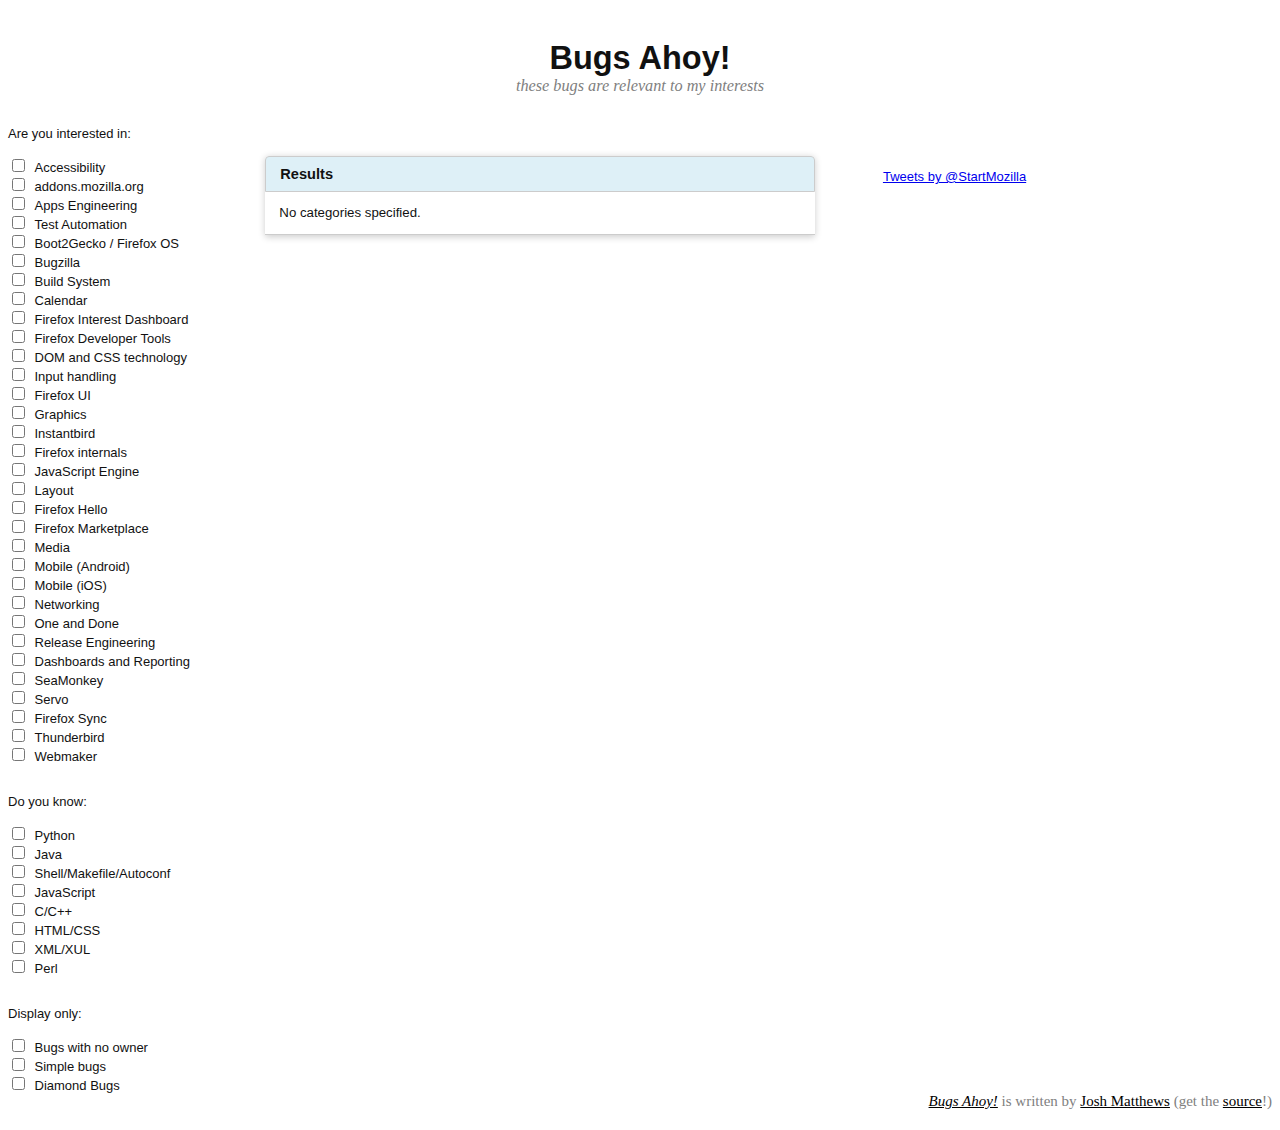
==== index.html @ 85790c9d "Merge 06785de298ebd952e729b2e07558d6e6e06b61ab into 0ec4c537c59cb2ae1c5f0181b63783dcca4649f1" ====
<html>
<head>
  <meta charset="utf-8">
  <title>Bugs Ahoy - find relevant Mozilla bugs</title>
<!--UHOH-->
  <link rel="stylesheet" type="text/css" href="style.css">
  <link rel="stylesheet" type="text/css" href="uitooltip.min.css">

  <script type="text/javascript" src="http://ajax.googleapis.com/ajax/libs/jquery/1.7.1/jquery.min.js"></script>
  <script type="text/javascript" src="uitooltip.min.js"></script>
  <script type="text/javascript" src="bz-0.2.3.js"></script>
  <script type="text/javascript" src="magic.js"></script>
<!--OHNO-->
</head>
<body>
<!--OHDEAR-->
<div id="ba-total-header" role="banner">
Bugs Ahoy! <div><i>these bugs are relevant to my interests</i></div>
</div>
<div id="ba-content">
  Are you interested in:<br><br>
<div id="ba-choices" role="navigation">
  <script>
    function addCategories(cats) {
      var choices = document.getElementById('ba-choices');
      for (var i = 0; i < cats.length; i++) {
        var elem = document.createElement('div');
        var inp = document.createElement('input');
        inp.type = "checkbox";
        inp.onchange = toggleCategory;
        inp.setAttribute('id', cats[i][0]);
        var lab = document.createElement('label');
        lab.setAttribute('for', cats[i][0]);
        var text = document.createTextNode(cats[i][1]);
        lab.appendChild(text);
        elem.appendChild(inp);
        elem.appendChild(lab);
        choices.appendChild(elem);
      }
    }

    addCategories([["a11y", "Accessibility"],["addons", "addons.mozilla.org"],
                  ["appsengineering", "Apps Engineering"],
                  ["automation", "Test Automation"],
                  ["b2g", "Boot2Gecko / Firefox OS"],
                  ["bugzilla", "Bugzilla"],["build", "Build System"],
                  ["calendar", "Calendar"],["contentservices", "Firefox Interest Dashboard"],
                  ["devtools", "Firefox Developer Tools"],
                  ["dom", "DOM and CSS technology"],["editor", "Input handling"],["ff", "Firefox UI"],
                  ["gfx", "Graphics"],["instantbird", "Instantbird"],["internals", "Firefox internals"],
                  ["jseng", "JavaScript Engine"],["layout", "Layout"],
                  ["loop", "Firefox Hello"],["marketplace", "Firefox Marketplace"],
                  ["media", "Media"],["mobileandroid", "Mobile (Android)"],
                  ["mobileios", "Mobile (iOS)"],["net", "Networking"],["oneanddone", "One and Done"],
                  ["releng", "Release Engineering"],[
                  "reporting", "Dashboards and Reporting"],
                  ["seamonkey", "SeaMonkey"],["servo", "Servo"],
                  ["sync", "Firefox Sync"],["thunderbird", "Thunderbird"],
                  ["webmaker", "Webmaker"]]);
  </script>
<br><br>
Do you know: <br><br>
<script>
    addCategories([["py", "Python"], ["java", "Java"], ["sh", "Shell/Makefile/Autoconf"],
                   ["js", "JavaScript"], ["cpp", "C/C++"], ["html", "HTML/CSS"], ["xml", "XML/XUL"],
                   ["perl", "Perl"]]);
</script>
<br><br>
Display only: <br><br>
<script>
    addCategories([["unowned", "Bugs with no owner"],
                   ["simple", "Simple bugs"],
		   ["diamond", "Diamond Bugs"]]);
</script>
</div>

<div id="bugs" role="main">
  <div id="ba-header" role="log">Results <span id="total"></span> <img id="throbber" alt="Fetching results" src="loading.gif" style="visibility: hidden; float: right"></div>
  <div id="bugs_content">
    <div class="bug"><span>No categories specified.</span></div>
  </div>
</div>

</div>

<ul id="ba-extra" role="complementary">
</ul>

 <div class="ba-twitter">
  <a class="twitter-timeline" swidth="500"
  height="300" href="https://twitter.com/StartMozilla" data-widget-id="514951453161422848">Tweets by @StartMozilla</a>
<script>!function(d,s,id){var js,fjs=d.getElementsByTagName(s)[0],p=/^http:/.test(d.location)?'http':'https';if(!d.getElementById(id)){js=d.createElement(s);js.id=id;js.src=p+"://platform.twitter.com/widgets.js";fjs.parentNode.insertBefore(js,fjs);}}(document,"script","twitter-wjs");</script>
</div>

<script>
  function addExtra(cat, header, content) {
    var extra = document.getElementById('ba-extra');
    var elem = document.createElement('li');
    elem.setAttribute('id', cat + '-extra');
    var h = document.createElement('div');
    h.setAttribute('class', 'ba-extra_header');
    var tn = document.createTextNode(header);
    h.appendChild(tn);
    elem.appendChild(h);
    var c = document.createElement('div');
    c.setAttribute('class', 'ba-extra_body');
    c.innerHTML = content;
    elem.appendChild(c);
    extra.appendChild(elem);
  }

  addExtra('mobileandroid', 'Extra information for Mobile on Android', 'Get involved with the <a href="https://wiki.mozilla.org/Mobile/Get_Involved" target="_blank">Mobile team</a>');
  addExtra('mobileios', 'Extra information for Mobile on iOS', 'Find out more at the <a href="https://github.com/mozilla/firefox-ios" target="_blank">GitHub page</a>');
  addExtra('java', 'Extra information for Java', 'Get involved with the <a href="https://wiki.mozilla.org/Mobile/Get_Involved" target="_blank">Mobile team</a>');
  addExtra('py', 'Do you like Python?', 'Get involved with the <a href="https://wiki.mozilla.org/Auto-tools/New_Contributor/Skills_and_Areas" target="_blank">Auto-Tools</a> team<br>Get involved with the <a href="https://wiki.mozilla.org/ReleaseEngineering/Contribute">Release Engineering</a> team<br>Get involved with the <a href="https://wiki.mozilla.org/Webdev/GetInvolved">WebDev</a> team');
  addExtra('gfx', 'Extra information for Graphics', 'Get involved with the <a href="https://wiki.mozilla.org/Platform/GFX/Contribute" target="_blank">Graphics</a> team');
  addExtra('jseng', 'Extra information for the JS engine', 'Get involved with the <a href="https://wiki.mozilla.org/JavaScript:New_to_SpiderMonkey" target="_blank">JS engine</a> team');
  addExtra('a11y', 'Extra information for Accessibility', 'Get involved with the <a href="https://wiki.mozilla.org/Accessibility/Contribute" target="_blank">Accessibility</a> team');
  addExtra('releng', 'Extra information for Release Engineering', 'Get involved with the <a href="https://wiki.mozilla.org/ReleaseEngineering/Contribute" target="_blank">Release Engineering</a> team');
  addExtra('reporting', 'Extra information for Dashboards', 'Find out more about the <a href="https://github.com/mozilla/treeherder-ui" target="_blank">Treeherder</a> dashboard and its components');
  addExtra('sync', 'Extra information for Firefox Sync' , 'Get involved with the <a href="https://wiki.mozilla.org/Services/Sync#Get_Involved" target="_blank">Sync</a> team');
  addExtra('seamonkey', 'Extra information for SeaMonkey', 'Get involved with the <a href="http://www.seamonkey-project.org" target="_blank">SeaMonkey Project</a>');
  addExtra('js', 'Extra information for JS', 'Get involved with the <a href="https://github.com/mozilla/pdf.js" target="_blank">PDF.js project</a><br>Get involved with the <a href="https://github.com/kripken/emscripten/">emscripten project</a><br>Get involved with the <a href="https://wiki.mozilla.org/Webdev/GetInvolved">WebDev</a> team');
  addExtra('b2g', 'Extra information for Boot2Gecko', 'Get involved with the <a href="https://wiki.mozilla.org/B2G" target="_blank">Boot2Gecko project</a> and/or the <a href="http://wiki.mozilla.org/Gaia">Gaia project</a>');
  addExtra('devtools', 'Extra information for Developer Tools', 'Get involved with the <a href="https://wiki.mozilla.org/DevTools/GetInvolved" target="_blank">devtools team</a>');
  addExtra('webmaker', 'Extra information for Webmaker', 'Get involved with the <a href="http://webmaker.org" target="_blank">Webmaker team</a>');
  addExtra('appsengineering', 'Extra information for Apps Engineering', 'Get involved with the <a href="https://wiki.mozilla.org/Apps/Engineering" target="_blank">Apps Engineering team</a>');
  addExtra('bugzilla', 'Extra information for Bugzilla', 'Get involved with the <a href="https://wiki.mozilla.org/Bugzilla">Bugzilla</a> project or <a href="https://wiki.mozilla.org/BMO">BMO</a>, Mozilla\'s custom version');
  addExtra('instantbird', 'Extra information for Instantbird', 'Get involved with the <a href="https://wiki.instantbird.org/Main_Page" target="_blank">Instantbird project</a>');
  addExtra('servo', 'Extra information for Servo', 'Get involved with the <a href="https://github.com/servo/servo/">Servo</a> project');
  addExtra ('oneanddone', 'Extra information for One and Done', 'Get involved with the <a href="https://github.com/mozilla/oneanddone/blob/master/README.md">One and Done</a> project');
  addExtra('loop', 'Extra information for Firefox Hello', 'Get involved with the <a href="https://wiki.mozilla.org/Loop" target="_blank">Hello development team</a>');

  function initial_state() {
    var query = window.location.search;
    if (query.length == 0) return;

    function check_state (sVar) {
      return unescape(query.replace(new RegExp("^(?:.*[&\\?]" + escape(sVar).replace(/[\.\+\*]/g, "\\$&") + "(?:\\=([^&]*))?)?.*$", "i"), "$1"));
    }
    var checks = document.getElementsByTagName("input");
    for (var i = 0; i < checks.length; i++) {
      if (checks[i].type != "checkbox")
        continue;
      if (check_state(checks[i].id)) {
        checks[i].checked = true;
        checks[i].onchange({target: checks[i]});
      }
    }
  }

  window.onload = initial_state;
</script>

<div id="ba-footer" role="contentinfo">
    <i><a href="https://wiki.mozilla.org/BugsAhoy">Bugs Ahoy!</a></i> <span>is written by <a href="https://mozillians.org/en-US/u/jdm/">Josh Matthews</a>
(get the <a href="http://github.com/jdm/bugsahoy/">source</a>!)</span>
</div>
<!--OHHDEAR-->
<center><div id="help"></div>
</center>
</body>
</html>
---- style.css ----
body {
    font-family: Helvetica, sans-serif;
    font-size: 13px;
    color: #111;
}

#ba-content {
    width: 100%;
/*  width: 70%;
  left: 500px;
top: 100px;*/
  /*margin-left: -35%;*/
  /*border: red solid 1px;*/
}

#ba-choices {
    float: left;
    /*border: green 1px solid;*/
}

#ba-choices div {
    width: 100%;
}

#ba-choices label {
    margin: 0.5em;
}

#bugs {
  float: left;
  width: 550px;
  font-size: 1.02em;
  margin-left: 5.2em;  
  box-shadow: rgba(0,0,0,.2) 0 .15em 0.6em;
  border-radius: 4px 4px 0 0;
}

#ba-header {
      background-color: #DEF0F7;
      overflow: hidden;
      font-size: 1.1em;
      border: 1px solid #ccc;
      border-radius: 4px 4px 0 0;
      padding: 9px 14px;
      font-weight: bold;
}

div .bug {
      padding-bottom: 1em;
      padding-top: 1em;
      border-bottom: 1px solid #CCC;
      line-height: 1.2em;
      padding-left: 14px;
}

a.diamondBugLink {
      background-color: yellow;
}

/*#help {
    background: #F9F9F9;
    border: 1px black dashed;
    width: 40%;
    float: right;
    padding: 8px;
    display: none;   
}*/

#ba-extra {
    list-style-type: none;
    margin-top: 0;
}

#ba-extra li {
  float:left;
  font-size: 1.02em;
  margin-left: 5.2em;  
  box-shadow: rgba(0,0,0,.2) 0 .15em 0.6em;
  border-radius: 4px 4px 0 0;
  text-align: center;
  width: 25%;
  display: none;
  margin-bottom: 2em;
  background: none;
  padding-left: 0px;
}

.ba-twitter {
      float: left;
      width: 25%;
      margin-left: 5.2em;
}

.ba-extra_header {
      background-color: #E4E4E4;
      overflow: hidden;
      font-size: 1.1em;
      border: 1px solid #ccc;
      border-radius: 4px 4px 0 0;
      padding: 9px 14px;
      font-weight: bold;
}

.ba-extra_body {
      padding-bottom: 1em;
      padding-top: 1em;
      border-bottom: 1px solid #CCC;
      line-height: 1.2em;
      padding-left: 14px;
      padding-right: 14px;
}

#ba-footer {
    clear: both;
    float: right;
    font-family: Georgia, serif;
    font-size: 15px;
    margin-bottom: 20px;
}

#ba-footer a {
    color: black;
}

#ba-footer span {
    color: gray;
}

#ba-total-header {
   font-size: 2.5em;
   font-weight: bold;
   text-align: center;
   margin: 40px 0 30px 0;
   font-family: Helvetica, sans-serif;
}

#ba-total-header div {
    font-size: 0.5em;
    color: gray;
    font-family: Georgia, serif;
    font-weight: normal;
}

#sidebar {
  float: left;
  padding-right: 10px;
}
---- uitooltip.min.css ----
.ui-tooltip,.qtip{position:absolute;left:-28000px;top:-28000px;display:none;max-width:280px;min-width:50px;font-size:.9em;line-height:1.2em}.ui-tooltip-fluid{display:block;visibility:hidden;position:static!important;float:left!important}.ui-tooltip-content{position:relative;padding:5px 9px;overflow:hidden;border:1px solid #000001;text-align:left;word-wrap:break-word;overflow:hidden}.ui-tooltip-titlebar{position:relative;min-height:14px;padding:5px 35px 5px 10px;overflow:hidden;border:1px solid #000001;border-width:1px 1px 0;font-weight:bold}.ui-tooltip-titlebar+.ui-tooltip-content{border-top-width:0!important}/*! Default close button class */.ui-tooltip-titlebar .ui-state-default{position:absolute;right:4px;top:50%;margin-top:-9px;cursor:pointer;outline:medium none;border-width:1px;border-style:solid}* html .ui-tooltip-titlebar .ui-state-default{top:16px}.ui-tooltip-titlebar .ui-icon,.ui-tooltip-icon .ui-icon{display:block;text-indent:-1000em}.ui-tooltip-icon,.ui-tooltip-icon .ui-icon{-moz-border-radius:3px;-webkit-border-radius:3px;border-radius:3px}.ui-tooltip-icon .ui-icon{width:18px;height:14px;text-align:center;text-indent:0;font:normal bold 10px/13px Tahoma,sans-serif;color:inherit;background:transparent none no-repeat -100em -100em}/*! Default tooltip style */.ui-tooltip-default .ui-tooltip-titlebar,.ui-tooltip-default .ui-tooltip-content{border-color:#f1d031;background-color:#ffffa3;color:#555}.ui-tooltip-default .ui-tooltip-titlebar{background-color:#ffef93}.ui-tooltip-default .ui-tooltip-icon{border-color:#CCC;background:#f1f1f1;color:#777}.ui-tooltip-default .ui-tooltip-titlebar .ui-state-hover{border-color:#AAA;color:#111}#qtip-overlay{position:fixed;left:-10000em;top:-10000em}#qtip-overlay.blurs{cursor:pointer}#qtip-overlay div{position:absolute;left:0;top:0;width:100%;height:100%;background-color:black;opacity:.7;filter:alpha(opacity=70);-ms-filter:"alpha(opacity=70)"}.ui-tooltip .ui-tooltip-tip{margin:0 auto;overflow:hidden;z-index:10}.ui-tooltip .ui-tooltip-tip,.ui-tooltip .ui-tooltip-tip *{position:absolute;line-height:.1px!important;font-size:.1px!important;color:#123456;background:transparent;border:0 dashed transparent}.ui-tooltip .ui-tooltip-tip canvas{top:0;left:0}/*! Light tooltip style */.ui-tooltip-light .ui-tooltip-titlebar,.ui-tooltip-light .ui-tooltip-content{border-color:#e2e2e2;color:#000}.ui-tooltip-light .ui-tooltip-content{background-color:white}.ui-tooltip-light .ui-tooltip-titlebar{background-color:#f1f1f1}/*! Dark tooltip style */.ui-tooltip-dark .ui-tooltip-titlebar,.ui-tooltip-dark .ui-tooltip-content{border-color:#303030;color:#f3f3f3}.ui-tooltip-dark .ui-tooltip-content{background-color:#505050}.ui-tooltip-dark .ui-tooltip-titlebar{background-color:#404040}.ui-tooltip-dark .ui-tooltip-icon{border-color:#444}.ui-tooltip-dark .ui-tooltip-titlebar .ui-state-hover{border-color:#303030}/*! Cream tooltip style */.ui-tooltip-cream .ui-tooltip-titlebar,.ui-tooltip-cream .ui-tooltip-content{border-color:#f9e98e;color:#a27d35}.ui-tooltip-cream .ui-tooltip-content{background-color:#fbf7aa}.ui-tooltip-cream .ui-tooltip-titlebar{background-color:#f0de7d}.ui-tooltip-cream .ui-state-default .ui-tooltip-icon{background-position:-82px 0}/*! Red tooltip style */.ui-tooltip-red .ui-tooltip-titlebar,.ui-tooltip-red .ui-tooltip-content{border-color:#d95252;color:#912323}.ui-tooltip-red .ui-tooltip-content{background-color:#f78b83}.ui-tooltip-red .ui-tooltip-titlebar{background-color:#f06d65}.ui-tooltip-red .ui-state-default .ui-tooltip-icon{background-position:-102px 0}.ui-tooltip-red .ui-tooltip-icon{border-color:#d95252}.ui-tooltip-red .ui-tooltip-titlebar .ui-state-hover{border-color:#d95252}/*! Green tooltip style */.ui-tooltip-green .ui-tooltip-titlebar,.ui-tooltip-green .ui-tooltip-content{border-color:#90d93f;color:#3f6219}.ui-tooltip-green .ui-tooltip-content{background-color:#caed9e}.ui-tooltip-green .ui-tooltip-titlebar{background-color:#b0de78}.ui-tooltip-green .ui-state-default .ui-tooltip-icon{background-position:-42px 0}/*! Blue tooltip style */.ui-tooltip-blue .ui-tooltip-titlebar,.ui-tooltip-blue .ui-tooltip-content{border-color:#add9ed;color:#5e99bd}.ui-tooltip-blue .ui-tooltip-content{background-color:#e5f6fe}.ui-tooltip-blue .ui-tooltip-titlebar{background-color:#d0e9f5}.ui-tooltip-blue .ui-state-default .ui-tooltip-icon{background-position:-2px 0}/*! Add shadows to your tooltips in: FF3+, Chrome 2+, Opera 10.6+, IE6+, Safari 2+ */.ui-tooltip-shadow{-webkit-box-shadow:1px 1px 3px 1px rgba(0,0,0,0.15);-moz-box-shadow:1px 1px 3px 1px rgba(0,0,0,0.15);box-shadow:1px 1px 3px 1px rgba(0,0,0,0.15)}.ui-tooltip-shadow .ui-tooltip-titlebar,.ui-tooltip-shadow .ui-tooltip-content{filter:progid:DXImageTransform.Microsoft.Shadow(Color='gray',Direction=135,Strength=3);-ms-filter:"progid:DXImageTransform.Microsoft.Shadow(Color='gray', Direction=135, Strength=3)";_margin-bottom:-3px;.margin-bottom:-3px}/*! Add rounded corners to your tooltips in: FF3+, Chrome 2+, Opera 10.6+, IE9+, Safari 2+ */.ui-tooltip-rounded,.ui-tooltip-rounded .ui-tooltip-content,.ui-tooltip-tipsy,.ui-tooltip-tipsy .ui-tooltip-content,.ui-tooltip-youtube,.ui-tooltip-youtube .ui-tooltip-content{-moz-border-radius:4px;-webkit-border-radius:4px;border-radius:4px}.ui-tooltip-rounded .ui-tooltip-titlebar,.ui-tooltip-tipsy .ui-tooltip-titlebar,.ui-tooltip-youtube .ui-tooltip-titlebar{-moz-border-radius:5px 5px 0 0;-webkit-border-radius:5px 5px 0 0;border-radius:5px 5px 0 0}.ui-tooltip-rounded .ui-tooltip-titlebar+.ui-tooltip-content,.ui-tooltip-tipsy .ui-tooltip-titlebar+.ui-tooltip-content,.ui-tooltip-youtube .ui-tooltip-titlebar+.ui-tooltip-content{-moz-border-radius:0 0 5px 5px;-webkit-border-radius:0 0 5px 5px;border-radius:0 0 5px 5px}/*! Youtube tooltip style */.ui-tooltip-youtube{-webkit-box-shadow:0 0 3px #333;-moz-box-shadow:0 0 3px #333;box-shadow:0 0 3px #333}.ui-tooltip-youtube .ui-tooltip-titlebar,.ui-tooltip-youtube .ui-tooltip-content{_margin-bottom:0;.margin-bottom:0;background:transparent;background:rgba(0,0,0,0.85);filter:progid:DXImageTransform.Microsoft.gradient(startColorstr=#D9000000,endColorstr=#D9000000);-ms-filter:"progid:DXImageTransform.Microsoft.gradient(startColorstr=#D9000000,endColorstr=#D9000000)";color:white;border-color:#ccc}.ui-tooltip-youtube .ui-tooltip-icon{border-color:#222}.ui-tooltip-youtube .ui-tooltip-titlebar .ui-state-hover{border-color:#303030}.ui-tooltip-jtools{background:#232323;background:rgba(0,0,0,0.7);background-image:-moz-linear-gradient(top,#717171,#232323);background-image:-webkit-gradient(linear,left top,left bottom,from(#717171),to(#232323));border:2px solid #ddd;border:2px solid rgba(241,241,241,1);-moz-border-radius:2px;-webkit-border-radius:2px;border-radius:2px;-webkit-box-shadow:0 0 12px #333;-moz-box-shadow:0 0 12px #333;box-shadow:0 0 12px #333}.ui-tooltip-jtools .ui-tooltip-titlebar{filter:progid:DXImageTransform.Microsoft.gradient(startColorstr=#717171,endColorstr=#4A4A4A);-ms-filter:"progid:DXImageTransform.Microsoft.gradient(startColorstr=#717171,endColorstr=#4A4A4A)"}.ui-tooltip-jtools .ui-tooltip-content{filter:progid:DXImageTransform.Microsoft.gradient(startColorstr=#4A4A4A,endColorstr=#232323);-ms-filter:"progid:DXImageTransform.Microsoft.gradient(startColorstr=#4A4A4A,endColorstr=#232323)"}.ui-tooltip-jtools .ui-tooltip-titlebar,.ui-tooltip-jtools .ui-tooltip-content{background:transparent;color:white;border:0 dashed transparent}.ui-tooltip-jtools .ui-tooltip-icon{border-color:#555}.ui-tooltip-jtools .ui-tooltip-titlebar .ui-state-hover{border-color:#333}.ui-tooltip-cluetip{-webkit-box-shadow:4px 4px 5px rgba(0,0,0,0.4);-moz-box-shadow:4px 4px 5px rgba(0,0,0,0.4);box-shadow:4px 4px 5px rgba(0,0,0,0.4)}.ui-tooltip-cluetip .ui-tooltip-titlebar{background-color:#87876a;color:white;border:0 dashed transparent}.ui-tooltip-cluetip .ui-tooltip-content{background-color:#d9d9c2;color:#111;border:0 dashed transparent}.ui-tooltip-cluetip .ui-tooltip-icon{border-color:#808064}.ui-tooltip-cluetip .ui-tooltip-titlebar .ui-state-hover{border-color:#696952;color:#696952}.ui-tooltip-tipsy{border:0}.ui-tooltip-tipsy .ui-tooltip-titlebar,.ui-tooltip-tipsy .ui-tooltip-content{_margin-bottom:0;.margin-bottom:0;background:transparent;background:rgba(0,0,0,.87);filter:progid:DXImageTransform.Microsoft.gradient(startColorstr=#D9000000,endColorstr=#D9000000);-ms-filter:"progid:DXImageTransform.Microsoft.gradient(startColorstr=#D9000000,endColorstr=#D9000000)";color:white;border:0 transparent;font-size:11px;font-family:'Lucida Grande',sans-serif;font-weight:bold;line-height:16px;text-shadow:0 1px black}.ui-tooltip-tipsy .ui-tooltip-titlebar{padding:6px 35px 0 10}.ui-tooltip-tipsy .ui-tooltip-content{padding:6px 10}.ui-tooltip-tipsy .ui-tooltip-icon{border-color:#222;text-shadow:none}.ui-tooltip-tipsy .ui-tooltip-titlebar .ui-state-hover{border-color:#303030}.ui-tooltip-tipped .ui-tooltip-titlebar,.ui-tooltip-tipped .ui-tooltip-content{border:3px solid #959fa9;filter:none;-ms-filter:none}.ui-tooltip-tipped .ui-tooltip-titlebar{background:#3a79b8;background-image:-moz-linear-gradient(top,#3a79b8,#2e629d);background-image:-webkit-gradient(linear,left top,left bottom,from(#3a79b8),to(#2e629d));filter:progid:DXImageTransform.Microsoft.gradient(startColorstr=#3A79B8,endColorstr=#2E629D);-ms-filter:"progid:DXImageTransform.Microsoft.gradient(startColorstr=#3A79B8,endColorstr=#2E629D)";color:white;font-weight:normal;font-family:serif;border-bottom-width:0;-moz-border-radius:3px 3px 0 0;-webkit-border-radius:3px 3px 0 0;border-radius:3px 3px 0 0}.ui-tooltip-tipped .ui-tooltip-content{background-color:#f9f9f9;color:#454545;-moz-border-radius:0 0 3px 3px;-webkit-border-radius:0 0 3px 3px;border-radius:0 0 3px 3px}.ui-tooltip-tipped .ui-tooltip-icon{border:2px solid #285589;background:#285589}.ui-tooltip-tipped .ui-tooltip-icon .ui-icon{background-color:#fbfbfb;color:#555}.ui-tooltip:not(.ie9haxors) div.ui-tooltip-content,.ui-tooltip:not(.ie9haxors) div.ui-tooltip-titlebar{filter:none;-ms-filter:none}
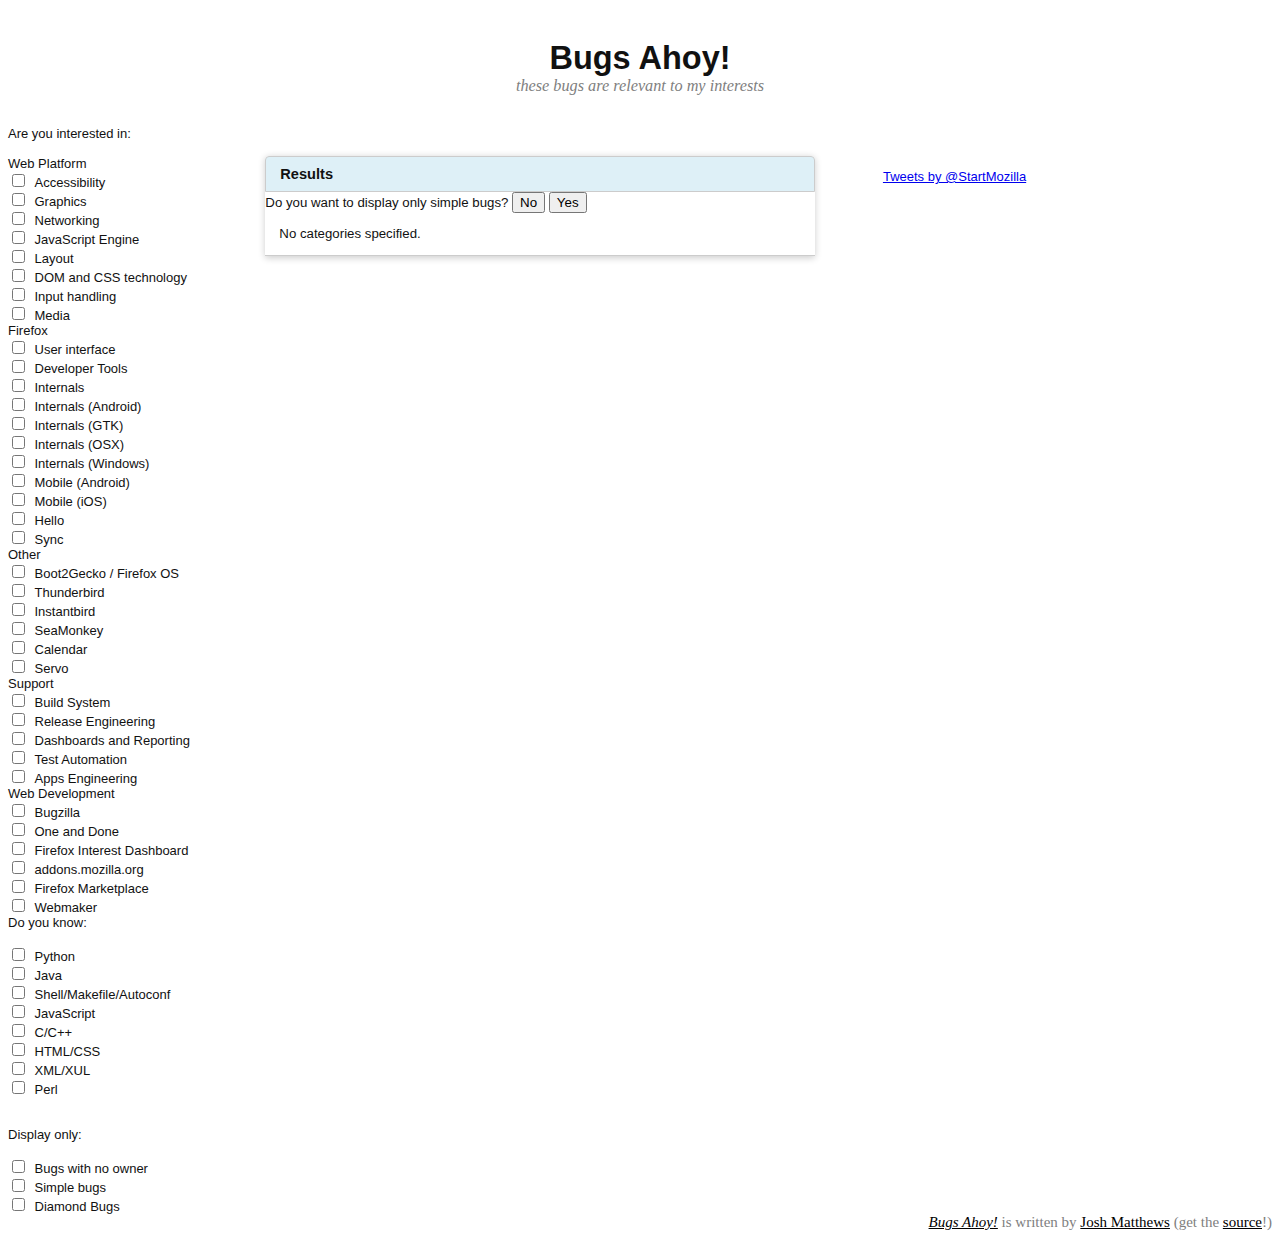
==== commit 02376b8b: "Merge pull request #146 from arai-a/internals-platform" ====
--- a/index.html
+++ b/index.html
@@ -39,26 +39,90 @@
       }
     }
 
-    addCategories([["a11y", "Accessibility"],["addons", "addons.mozilla.org"],
-                  ["appsengineering", "Apps Engineering"],
-                  ["automation", "Test Automation"],
-                  ["b2g", "Boot2Gecko / Firefox OS"],
-                  ["bugzilla", "Bugzilla"],["build", "Build System"],
-                  ["calendar", "Calendar"],["contentservices", "Firefox Interest Dashboard"],
-                  ["devtools", "Firefox Developer Tools"],
-                  ["dom", "DOM and CSS technology"],["editor", "Input handling"],["ff", "Firefox UI"],
-                  ["gfx", "Graphics"],["instantbird", "Instantbird"],["internals", "Firefox internals"],
-                  ["jseng", "JavaScript Engine"],["layout", "Layout"],
-                  ["loop", "Firefox Hello"],["marketplace", "Firefox Marketplace"],
-                  ["media", "Media"],["mobileandroid", "Mobile (Android)"],
-                  ["mobileios", "Mobile (iOS)"],["net", "Networking"],["oneanddone", "One and Done"],
-                  ["releng", "Release Engineering"],[
-                  "reporting", "Dashboards and Reporting"],
-                  ["seamonkey", "SeaMonkey"],["servo", "Servo"],
-                  ["sync", "Firefox Sync"],["thunderbird", "Thunderbird"],
-                  ["webmaker", "Webmaker"]]);
+    function addGroupedCategories(cats) {
+      var choices = document.getElementById('ba-choices');
+      for (var i = 0; i < cats.length; i++) {
+        var elem = document.createElement('div');
+        elem.setAttribute('class', 'choice-group');
+        var title = document.createElement('div');
+        title.textContent = cats[i].name;
+        elem.appendChild(title);
+        for (var j = 0; j < cats[i].entries.length; j++) {
+          var div = document.createElement('div');
+          elem.appendChild(div);
+          var inp = document.createElement('input');
+          inp.type = "checkbox";
+          inp.onchange = toggleCategory;
+          var details = cats[i].entries[j];
+          inp.setAttribute('id', details[0]);
+          var lab = document.createElement('label');
+          lab.setAttribute('for', details[0]);
+          var text = document.createTextNode(details[1]);
+          lab.appendChild(text);
+          div.appendChild(inp);
+          div.appendChild(lab);
+        }
+        choices.appendChild(elem);
+      }
+    }
+
+    var categories = [
+      {
+        'name': 'Web Platform',
+        'entries': [["a11y", "Accessibility"],
+                    ["gfx", "Graphics"],
+                    ["net", "Networking"],
+                    ["jseng", "JavaScript Engine"],
+                    ["layout", "Layout"],
+                    ["dom", "DOM and CSS technology"],
+                    ["editor", "Input handling"],
+                    ["media", "Media"]]
+      },
+      {
+        'name': 'Firefox',
+        'entries': [["ff", "User interface"],
+                    ["devtools", "Developer Tools"],
+                    ["internals", "Internals"],
+                    ["internals-android", "Internals (Android)"],
+                    ["internals-gtk", "Internals (GTK)"],
+                    ["internals-osx", "Internals (OSX)"],
+                    ["internals-win32", "Internals (Windows)"],
+                    ["mobileandroid", "Mobile (Android)"],
+                    ["mobileios", "Mobile (iOS)"],
+                    ["loop", "Hello"],
+                    ["sync", "Sync"]]
+      },
+      {
+        'name': 'Other',
+        'entries': [["b2g", "Boot2Gecko / Firefox OS"],
+                    ["thunderbird", "Thunderbird"],
+                    ["instantbird", "Instantbird"],
+                    ["seamonkey", "SeaMonkey"],
+                    ["calendar", "Calendar"],
+                    ["servo", "Servo"]]
+      },
+      {
+        'name': 'Support',
+        'entries': [["build", "Build System"],
+                    ["releng", "Release Engineering"],
+                    ["reporting", "Dashboards and Reporting"],
+                    ["automation", "Test Automation"],
+                    ["appsengineering", "Apps Engineering"]]
+      },
+      {
+        'name': 'Web Development',
+        'entries': [["bugzilla", "Bugzilla"],
+                    ["oneanddone", "One and Done"],
+                    ["contentservices","Firefox Interest Dashboard"],
+                    ["addons", "addons.mozilla.org"],
+                    ["marketplace", "Firefox Marketplace"],
+                    ["webmaker","Webmaker"]]
+      },
+    ];
+
+    addGroupedCategories(categories);
+
   </script>
-<br><br>
 Do you know: <br><br>
 <script>
     addCategories([["py", "Python"], ["java", "Java"], ["sh", "Shell/Makefile/Autoconf"],
@@ -76,6 +140,10 @@
 
 <div id="bugs" role="main">
   <div id="ba-header" role="log">Results <span id="total"></span> <img id="throbber" alt="Fetching results" src="loading.gif" style="visibility: hidden; float: right"></div>
+  <div id="simple-hint">Do you want to display only simple bugs?
+    <input type="button" value="No" onclick="$(this.parentNode).fadeOut()">
+    <input type="button" value="Yes" onclick="document.getElementById('simple').checked = true; toggleCategoryById('simple');">
+  </div>
   <div id="bugs_content">
     <div class="bug"><span>No categories specified.</span></div>
   </div>
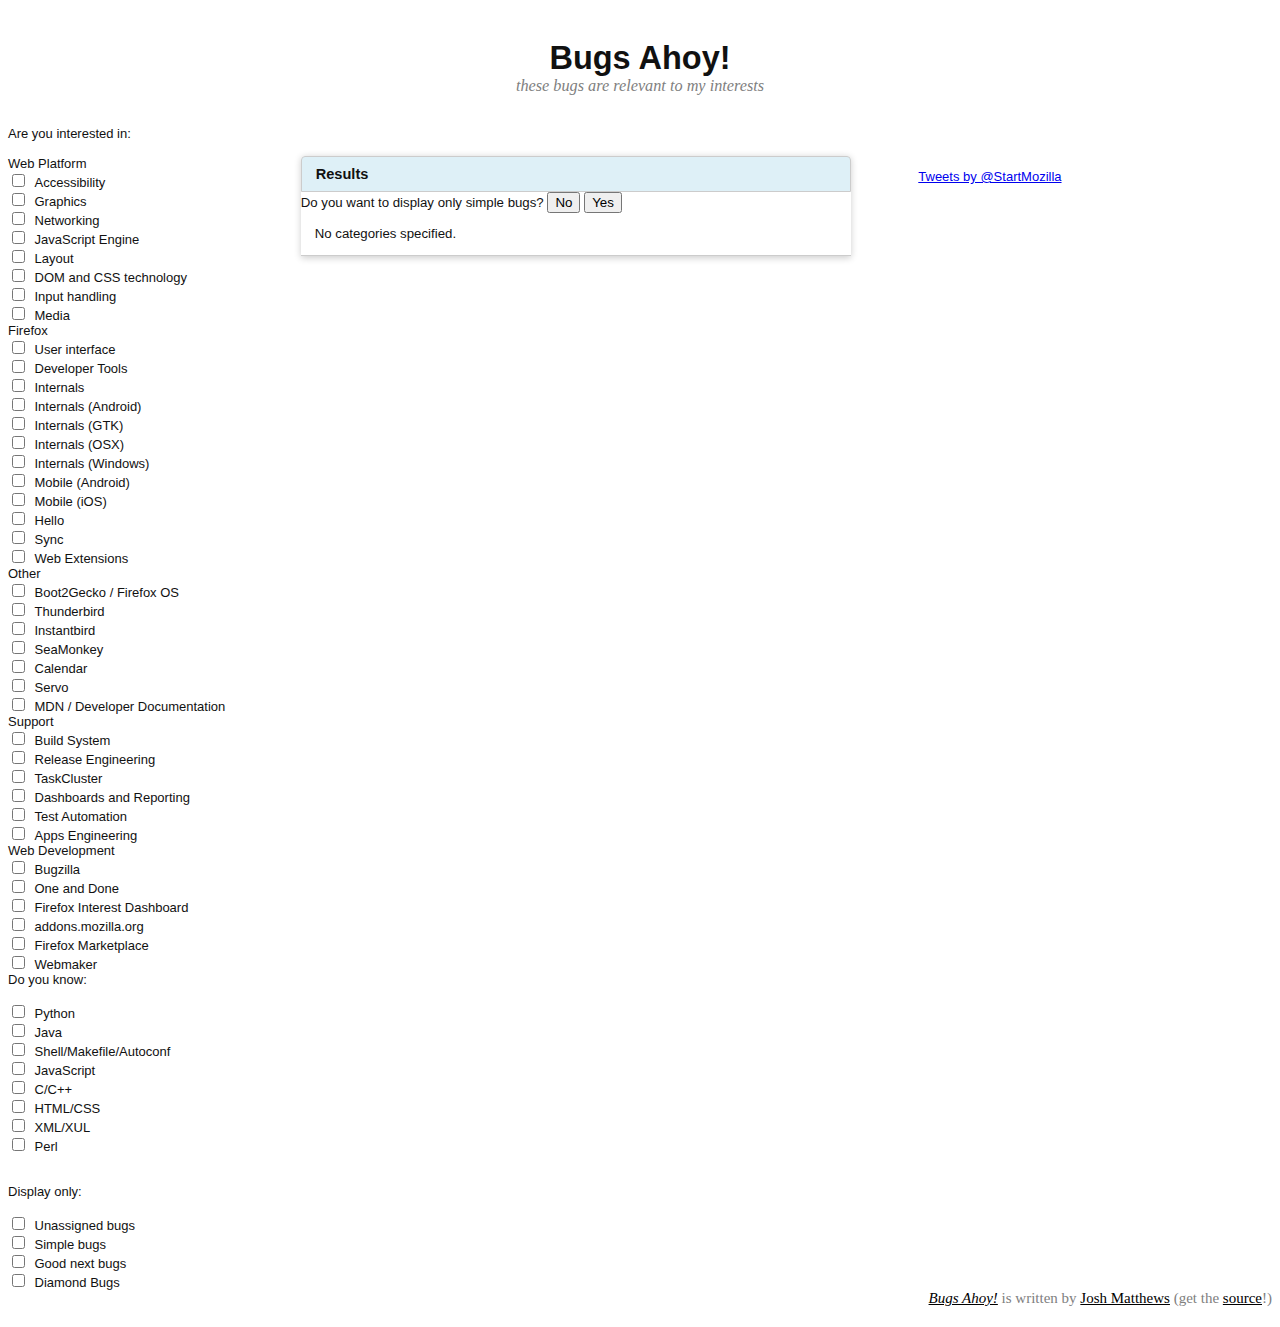
==== commit 8a06280d: "Add "Good next bugs" filter (used on Android)" ====
--- a/index.html
+++ b/index.html
@@ -90,7 +90,8 @@
                     ["mobileandroid", "Mobile (Android)"],
                     ["mobileios", "Mobile (iOS)"],
                     ["loop", "Hello"],
-                    ["sync", "Sync"]]
+                    ["sync", "Sync"],
+                    ["webextensions", "Web Extensions"]]
       },
       {
         'name': 'Other',
@@ -99,12 +100,14 @@
                     ["instantbird", "Instantbird"],
                     ["seamonkey", "SeaMonkey"],
                     ["calendar", "Calendar"],
-                    ["servo", "Servo"]]
+                    ["servo", "Servo"],
+                    ["mdn", "MDN / Developer Documentation"]]
       },
       {
         'name': 'Support',
         'entries': [["build", "Build System"],
                     ["releng", "Release Engineering"],
+                    ["taskcluster", "TaskCluster"],
                     ["reporting", "Dashboards and Reporting"],
                     ["automation", "Test Automation"],
                     ["appsengineering", "Apps Engineering"]]
@@ -132,8 +135,9 @@
 <br><br>
 Display only: <br><br>
 <script>
-    addCategories([["unowned", "Bugs with no owner"],
+    addCategories([["unowned", "Unassigned bugs"],
                    ["simple", "Simple bugs"],
+                   ["nextbugs", "Good next bugs"],
 		   ["diamond", "Diamond Bugs"]]);
 </script>
 </div>
@@ -185,7 +189,7 @@
   addExtra('jseng', 'Extra information for the JS engine', 'Get involved with the <a href="https://wiki.mozilla.org/JavaScript:New_to_SpiderMonkey" target="_blank">JS engine</a> team');
   addExtra('a11y', 'Extra information for Accessibility', 'Get involved with the <a href="https://wiki.mozilla.org/Accessibility/Contribute" target="_blank">Accessibility</a> team');
   addExtra('releng', 'Extra information for Release Engineering', 'Get involved with the <a href="https://wiki.mozilla.org/ReleaseEngineering/Contribute" target="_blank">Release Engineering</a> team');
-  addExtra('reporting', 'Extra information for Dashboards', 'Find out more about the <a href="https://github.com/mozilla/treeherder-ui" target="_blank">Treeherder</a> dashboard and its components');
+  addExtra('reporting', 'Extra information for Dashboards', 'Find out more about the <a href="https://github.com/mozilla/treeherder" target="_blank">Treeherder</a> dashboard and its components');
   addExtra('sync', 'Extra information for Firefox Sync' , 'Get involved with the <a href="https://wiki.mozilla.org/Services/Sync#Get_Involved" target="_blank">Sync</a> team');
   addExtra('seamonkey', 'Extra information for SeaMonkey', 'Get involved with the <a href="http://www.seamonkey-project.org" target="_blank">SeaMonkey Project</a>');
   addExtra('js', 'Extra information for JS', 'Get involved with the <a href="https://github.com/mozilla/pdf.js" target="_blank">PDF.js project</a><br>Get involved with the <a href="https://github.com/kripken/emscripten/">emscripten project</a><br>Get involved with the <a href="https://wiki.mozilla.org/Webdev/GetInvolved">WebDev</a> team');
@@ -198,6 +202,7 @@
   addExtra('servo', 'Extra information for Servo', 'Get involved with the <a href="https://github.com/servo/servo/">Servo</a> project');
   addExtra ('oneanddone', 'Extra information for One and Done', 'Get involved with the <a href="https://github.com/mozilla/oneanddone/blob/master/README.md">One and Done</a> project');
   addExtra('loop', 'Extra information for Firefox Hello', 'Get involved with the <a href="https://wiki.mozilla.org/Loop" target="_blank">Hello development team</a>');
+  addExtra('mdn', 'Extra information for MDN', 'Get involved with the <a href="https://developer.mozilla.org/en-US/docs/MDN/Getting_started" target="_blank">MDN Community</a>');
 
   function initial_state() {
     var query = window.location.search;
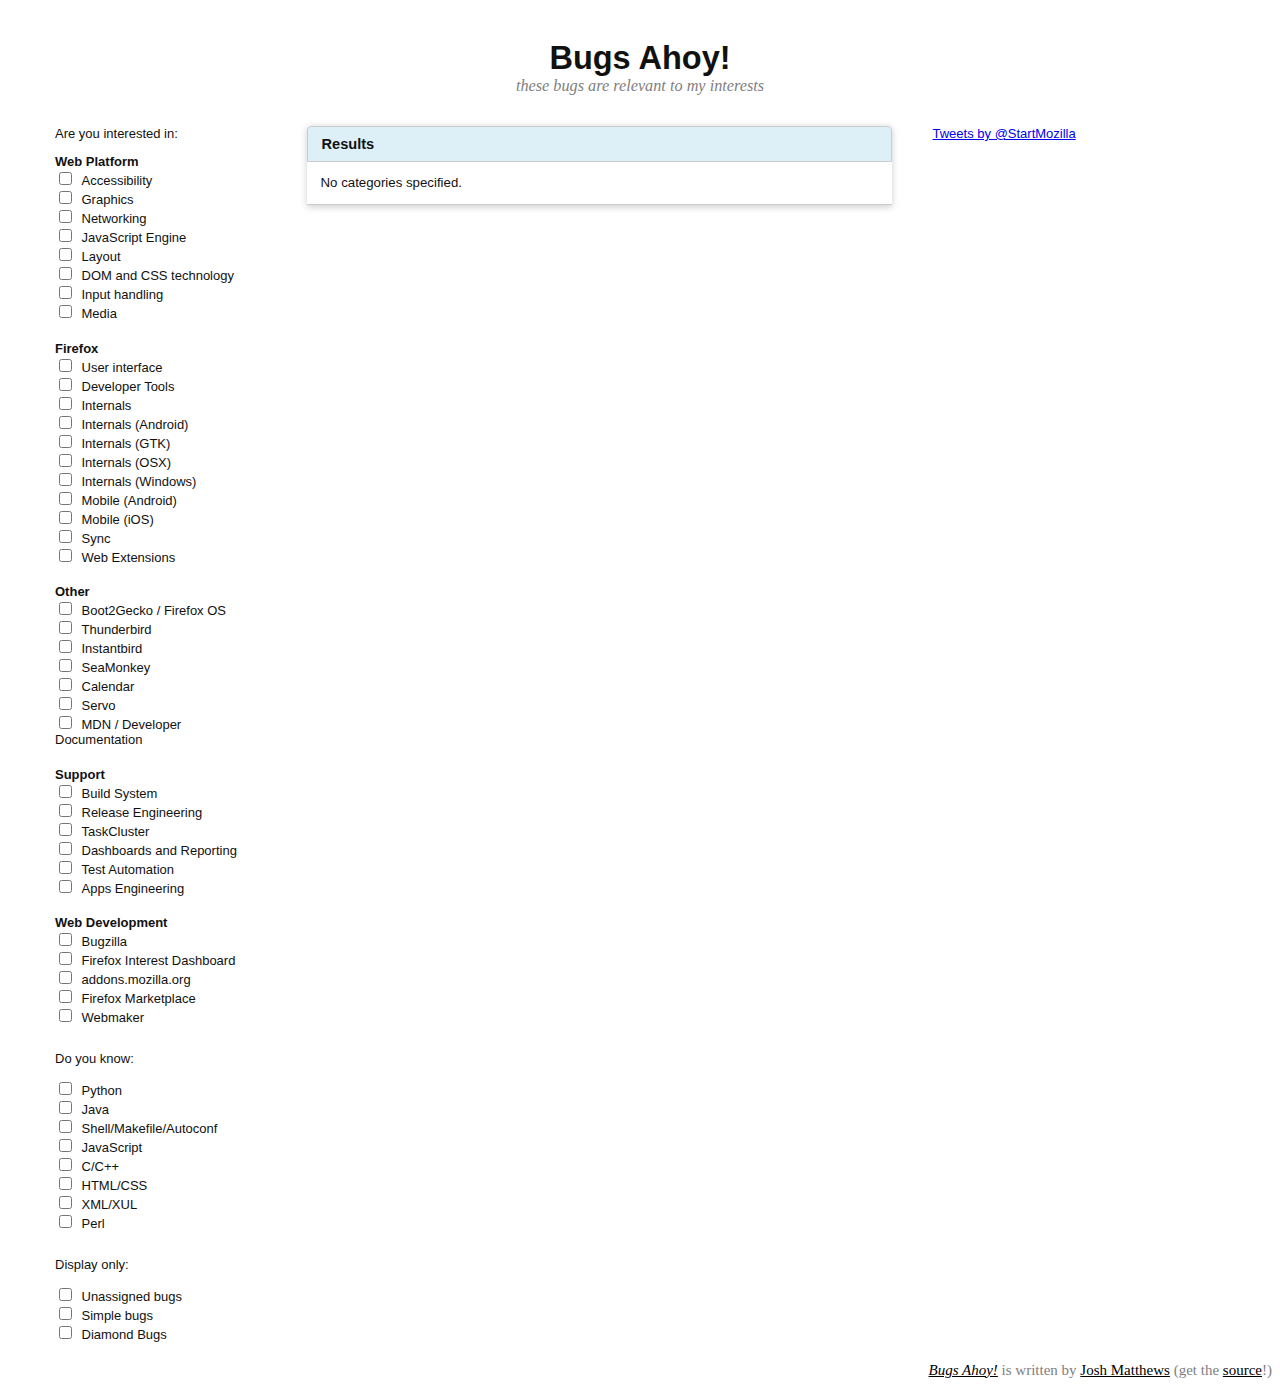
==== commit 80c8daea: "Use three column layout" ====
--- a/index.html
+++ b/index.html
@@ -17,151 +17,150 @@
 <div id="ba-total-header" role="banner">
 Bugs Ahoy! <div><i>these bugs are relevant to my interests</i></div>
 </div>
+
 <div id="ba-content">
-  Are you interested in:<br><br>
-<div id="ba-choices" role="navigation">
-  <script>
-    function addCategories(cats) {
-      var choices = document.getElementById('ba-choices');
-      for (var i = 0; i < cats.length; i++) {
-        var elem = document.createElement('div');
-        var inp = document.createElement('input');
-        inp.type = "checkbox";
-        inp.onchange = toggleCategory;
-        inp.setAttribute('id', cats[i][0]);
-        var lab = document.createElement('label');
-        lab.setAttribute('for', cats[i][0]);
-        var text = document.createTextNode(cats[i][1]);
-        lab.appendChild(text);
-        elem.appendChild(inp);
-        elem.appendChild(lab);
-        choices.appendChild(elem);
-      }
-    }
-
-    function addGroupedCategories(cats) {
-      var choices = document.getElementById('ba-choices');
-      for (var i = 0; i < cats.length; i++) {
-        var elem = document.createElement('div');
-        elem.setAttribute('class', 'choice-group');
-        var title = document.createElement('div');
-        title.textContent = cats[i].name;
-        elem.appendChild(title);
-        for (var j = 0; j < cats[i].entries.length; j++) {
-          var div = document.createElement('div');
-          elem.appendChild(div);
+  <div id="ba-choices" role="navigation">
+    <p class="choice-title">Are you interested in:</p>
+    <script>
+      function addCategories(cats) {
+        var choices = document.getElementById('ba-choices');
+        choices.setAttribute('class', 'choice-group');
+        for (var i = 0; i < cats.length; i++) {
+          var elem = document.createElement('div');
           var inp = document.createElement('input');
           inp.type = "checkbox";
           inp.onchange = toggleCategory;
-          var details = cats[i].entries[j];
-          inp.setAttribute('id', details[0]);
+          inp.setAttribute('id', cats[i][0]);
           var lab = document.createElement('label');
-          lab.setAttribute('for', details[0]);
-          var text = document.createTextNode(details[1]);
+          lab.setAttribute('for', cats[i][0]);
+          var text = document.createTextNode(cats[i][1]);
           lab.appendChild(text);
-          div.appendChild(inp);
-          div.appendChild(lab);
+          elem.appendChild(inp);
+          elem.appendChild(lab);
+          choices.appendChild(elem);
         }
-        choices.appendChild(elem);
       }
-    }
-
-    var categories = [
-      {
-        'name': 'Web Platform',
-        'entries': [["a11y", "Accessibility"],
-                    ["gfx", "Graphics"],
-                    ["net", "Networking"],
-                    ["jseng", "JavaScript Engine"],
-                    ["layout", "Layout"],
-                    ["dom", "DOM and CSS technology"],
-                    ["editor", "Input handling"],
-                    ["media", "Media"]]
-      },
-      {
-        'name': 'Firefox',
-        'entries': [["ff", "User interface"],
-                    ["devtools", "Developer Tools"],
-                    ["internals", "Internals"],
-                    ["internals-android", "Internals (Android)"],
-                    ["internals-gtk", "Internals (GTK)"],
-                    ["internals-osx", "Internals (OSX)"],
-                    ["internals-win32", "Internals (Windows)"],
-                    ["mobileandroid", "Mobile (Android)"],
-                    ["mobileios", "Mobile (iOS)"],
-                    ["loop", "Hello"],
-                    ["sync", "Sync"],
-                    ["webextensions", "Web Extensions"]]
-      },
-      {
-        'name': 'Other',
-        'entries': [["b2g", "Boot2Gecko / Firefox OS"],
-                    ["thunderbird", "Thunderbird"],
-                    ["instantbird", "Instantbird"],
-                    ["seamonkey", "SeaMonkey"],
-                    ["calendar", "Calendar"],
-                    ["servo", "Servo"],
-                    ["mdn", "MDN / Developer Documentation"]]
-      },
-      {
-        'name': 'Support',
-        'entries': [["build", "Build System"],
-                    ["releng", "Release Engineering"],
-                    ["taskcluster", "TaskCluster"],
-                    ["reporting", "Dashboards and Reporting"],
-                    ["automation", "Test Automation"],
-                    ["appsengineering", "Apps Engineering"]]
-      },
-      {
-        'name': 'Web Development',
-        'entries': [["bugzilla", "Bugzilla"],
-                    ["oneanddone", "One and Done"],
-                    ["contentservices","Firefox Interest Dashboard"],
-                    ["addons", "addons.mozilla.org"],
-                    ["marketplace", "Firefox Marketplace"],
-                    ["webmaker","Webmaker"]]
-      },
-    ];
-
-    addGroupedCategories(categories);
-
-  </script>
-Do you know: <br><br>
-<script>
-    addCategories([["py", "Python"], ["java", "Java"], ["sh", "Shell/Makefile/Autoconf"],
-                   ["js", "JavaScript"], ["cpp", "C/C++"], ["html", "HTML/CSS"], ["xml", "XML/XUL"],
-                   ["perl", "Perl"]]);
-</script>
-<br><br>
-Display only: <br><br>
-<script>
-    addCategories([["unowned", "Unassigned bugs"],
-                   ["simple", "Simple bugs"],
-                   ["nextbugs", "Good next bugs"],
-		   ["diamond", "Diamond Bugs"]]);
-</script>
-</div>
-
-<div id="bugs" role="main">
-  <div id="ba-header" role="log">Results <span id="total"></span> <img id="throbber" alt="Fetching results" src="loading.gif" style="visibility: hidden; float: right"></div>
-  <div id="simple-hint">Do you want to display only simple bugs?
-    <input type="button" value="No" onclick="$(this.parentNode).fadeOut()">
-    <input type="button" value="Yes" onclick="document.getElementById('simple').checked = true; toggleCategoryById('simple');">
+
+      function addGroupedCategories(cats) {
+        var choices = document.getElementById('ba-choices');
+        for (var i = 0; i < cats.length; i++) {
+          var elem = document.createElement('div');
+          elem.setAttribute('class', 'choice-group');
+          var title = document.createElement('div');
+          title.textContent = cats[i].name;
+          title.setAttribute('class', 'choice-group-title');
+          elem.appendChild(title);
+          for (var j = 0; j < cats[i].entries.length; j++) {
+            var div = document.createElement('div');
+            elem.appendChild(div);
+            var inp = document.createElement('input');
+            inp.type = "checkbox";
+            inp.onchange = toggleCategory;
+            var details = cats[i].entries[j];
+            inp.setAttribute('id', details[0]);
+            var lab = document.createElement('label');
+            lab.setAttribute('for', details[0]);
+            var text = document.createTextNode(details[1]);
+            lab.appendChild(text);
+            div.appendChild(inp);
+            div.appendChild(lab);
+          }
+          choices.appendChild(elem);
+        }
+      }
+
+      var categories = [
+        {
+          'name': 'Web Platform',
+          'entries': [["a11y", "Accessibility"],
+                      ["gfx", "Graphics"],
+                      ["net", "Networking"],
+                      ["jseng", "JavaScript Engine"],
+                      ["layout", "Layout"],
+                      ["dom", "DOM and CSS technology"],
+                      ["editor", "Input handling"],
+                      ["media", "Media"]]
+        },
+        {
+          'name': 'Firefox',
+          'entries': [["ff", "User interface"],
+                      ["devtools", "Developer Tools"],
+                      ["internals", "Internals"],
+                      ["internals-android", "Internals (Android)"],
+                      ["internals-gtk", "Internals (GTK)"],
+                      ["internals-osx", "Internals (OSX)"],
+                      ["internals-win32", "Internals (Windows)"],
+                      ["mobileandroid", "Mobile (Android)"],
+                      ["mobileios", "Mobile (iOS)"],
+                      ["sync", "Sync"],
+                      ["webextensions", "Web Extensions"]]
+        },
+        {
+          'name': 'Other',
+          'entries': [["b2g", "Boot2Gecko / Firefox OS"],
+                      ["thunderbird", "Thunderbird"],
+                      ["instantbird", "Instantbird"],
+                      ["seamonkey", "SeaMonkey"],
+                      ["calendar", "Calendar"],
+                      ["servo", "Servo"],
+                      ["mdn", "MDN / Developer Documentation"]]
+        },
+        {
+          'name': 'Support',
+          'entries': [["build", "Build System"],
+                      ["releng", "Release Engineering"],
+                      ["taskcluster", "TaskCluster"],
+                      ["reporting", "Dashboards and Reporting"],
+                      ["automation", "Test Automation"],
+                      ["appsengineering", "Apps Engineering"]]
+        },
+        {
+          'name': 'Web Development',
+          'entries': [["bugzilla", "Bugzilla"],
+                      ["contentservices","Firefox Interest Dashboard"],
+                      ["addons", "addons.mozilla.org"],
+                      ["marketplace", "Firefox Marketplace"],
+                      ["webmaker","Webmaker"]]
+        },
+      ];
+
+      addGroupedCategories(categories);
+
+    </script>
+    <p class="choice-title">Do you know:</p>
+    <script>
+        addCategories([["py", "Python"], ["java", "Java"], ["sh", "Shell/Makefile/Autoconf"],
+                       ["js", "JavaScript"], ["cpp", "C/C++"], ["html", "HTML/CSS"], ["xml", "XML/XUL"],
+                       ["perl", "Perl"]]);
+    </script>
+    <p class="choice-title">Display only:</p>
+    <script>
+        addCategories([["unowned", "Unassigned bugs"],
+                       ["simple", "Simple bugs"],
+                       ["diamond", "Diamond Bugs"]]);
+    </script>
   </div>
-  <div id="bugs_content">
-    <div class="bug"><span>No categories specified.</span></div>
+
+  <div id="bugs" role="main">
+    <div id="ba-header" role="log">Results <span id="total"></span> <img id="throbber" alt="Fetching results" src="loading.gif" style="visibility: hidden; float: right"></div>
+    <div id="simple-hint">Do you want to display only simple bugs?
+      <input type="button" value="No" onclick="$(this.parentNode).fadeOut()">
+      <input type="button" value="Yes" onclick="document.getElementById('simple').checked = true; toggleCategoryById('simple');">
+    </div>
+    <div id="bugs_content">
+      <div class="bug"><span>No categories specified.</span></div>
+    </div>
   </div>
-</div>
-
-</div>
-
-<ul id="ba-extra" role="complementary">
-</ul>
-
- <div class="ba-twitter">
-  <a class="twitter-timeline" swidth="500"
-  height="300" href="https://twitter.com/StartMozilla" data-widget-id="514951453161422848">Tweets by @StartMozilla</a>
-<script>!function(d,s,id){var js,fjs=d.getElementsByTagName(s)[0],p=/^http:/.test(d.location)?'http':'https';if(!d.getElementById(id)){js=d.createElement(s);js.id=id;js.src=p+"://platform.twitter.com/widgets.js";fjs.parentNode.insertBefore(js,fjs);}}(document,"script","twitter-wjs");</script>
+
+  <aside class="aside">
+    <ul id="ba-extra" role="complementary"></ul>
+
+    <div class="ba-twitter">
+      <a class="twitter-timeline" swidth="500"
+      height="300" href="https://twitter.com/StartMozilla" data-widget-id="514951453161422848">Tweets by @StartMozilla</a>
+      <script>!function(d,s,id){var js,fjs=d.getElementsByTagName(s)[0],p=/^http:/.test(d.location)?'http':'https';if(!d.getElementById(id)){js=d.createElement(s);js.id=id;js.src=p+"://platform.twitter.com/widgets.js";fjs.parentNode.insertBefore(js,fjs);}}(document,"script","twitter-wjs");</script>
+    </div>
+  </aside>
 </div>
 
 <script>
@@ -200,8 +199,6 @@
   addExtra('bugzilla', 'Extra information for Bugzilla', 'Get involved with the <a href="https://wiki.mozilla.org/Bugzilla">Bugzilla</a> project or <a href="https://wiki.mozilla.org/BMO">BMO</a>, Mozilla\'s custom version');
   addExtra('instantbird', 'Extra information for Instantbird', 'Get involved with the <a href="https://wiki.instantbird.org/Main_Page" target="_blank">Instantbird project</a>');
   addExtra('servo', 'Extra information for Servo', 'Get involved with the <a href="https://github.com/servo/servo/">Servo</a> project');
-  addExtra ('oneanddone', 'Extra information for One and Done', 'Get involved with the <a href="https://github.com/mozilla/oneanddone/blob/master/README.md">One and Done</a> project');
-  addExtra('loop', 'Extra information for Firefox Hello', 'Get involved with the <a href="https://wiki.mozilla.org/Loop" target="_blank">Hello development team</a>');
   addExtra('mdn', 'Extra information for MDN', 'Get involved with the <a href="https://developer.mozilla.org/en-US/docs/MDN/Getting_started" target="_blank">MDN Community</a>');
 
   function initial_state() {
@@ -229,8 +226,5 @@
     <i><a href="https://wiki.mozilla.org/BugsAhoy">Bugs Ahoy!</a></i> <span>is written by <a href="https://mozillians.org/en-US/u/jdm/">Josh Matthews</a>
 (get the <a href="http://github.com/jdm/bugsahoy/">source</a>!)</span>
 </div>
-<!--OHHDEAR-->
-<center><div id="help"></div>
-</center>
 </body>
 </html>
--- a/style.css
+++ b/style.css
@@ -5,21 +5,34 @@
 }
 
 #ba-content {
-    width: 100%;
-/*  width: 70%;
-  left: 500px;
-top: 100px;*/
-  /*margin-left: -35%;*/
-  /*border: red solid 1px;*/
+  margin: 0 auto;
+  max-width: 1170px;
 }
 
 #ba-choices {
     float: left;
-    /*border: green 1px solid;*/
+    width: 18%;
 }
 
 #ba-choices div {
     width: 100%;
+}
+
+.choice-title {
+    margin-bottom: 1em;
+    margin-top: 2em;
+}
+
+.choice-title:first-child {
+  margin-top: 0;
+}
+
+.choice-group {
+    margin-bottom: 1.5em;
+}
+
+.choice-group-title {
+    font-weight: bold;
 }
 
 #ba-choices label {
@@ -28,11 +41,11 @@
 
 #bugs {
   float: left;
-  width: 550px;
   font-size: 1.02em;
-  margin-left: 5.2em;  
+  margin-left: 3.5%;
   box-shadow: rgba(0,0,0,.2) 0 .15em 0.6em;
   border-radius: 4px 4px 0 0;
+  width: 50%;
 }
 
 #ba-header {
@@ -53,42 +66,32 @@
       padding-left: 14px;
 }
 
-a.diamondBugLink {
-      background-color: yellow;
+a.diamond-bug {
+  background-color: yellow;
 }
 
-/*#help {
-    background: #F9F9F9;
-    border: 1px black dashed;
-    width: 40%;
-    float: right;
-    padding: 8px;
-    display: none;   
-}*/
+.aside {
+  float: right;
+  margin-left: 3.5%;
+  width: 25%;
+}
 
 #ba-extra {
     list-style-type: none;
-    margin-top: 0;
+    margin: 0;
+    padding: 0;
 }
 
 #ba-extra li {
-  float:left;
   font-size: 1.02em;
-  margin-left: 5.2em;  
   box-shadow: rgba(0,0,0,.2) 0 .15em 0.6em;
   border-radius: 4px 4px 0 0;
   text-align: center;
-  width: 25%;
   display: none;
   margin-bottom: 2em;
   background: none;
   padding-left: 0px;
-}
-
-.ba-twitter {
-      float: left;
-      width: 25%;
-      margin-left: 5.2em;
+  width: 100%;
 }
 
 .ba-extra_header {
@@ -141,7 +144,15 @@
     font-weight: normal;
 }
 
-#sidebar {
-  float: left;
-  padding-right: 10px;
+#simple-hint {
+    background-color: #F7F7C0;
+    overflow: hidden;
+    font-size: 1.1em;
+    border: 1px solid #ccc;
+    padding: 9px 14px;
+    display: none;
 }
+
+#simple-hint input {
+    float: right;
+}
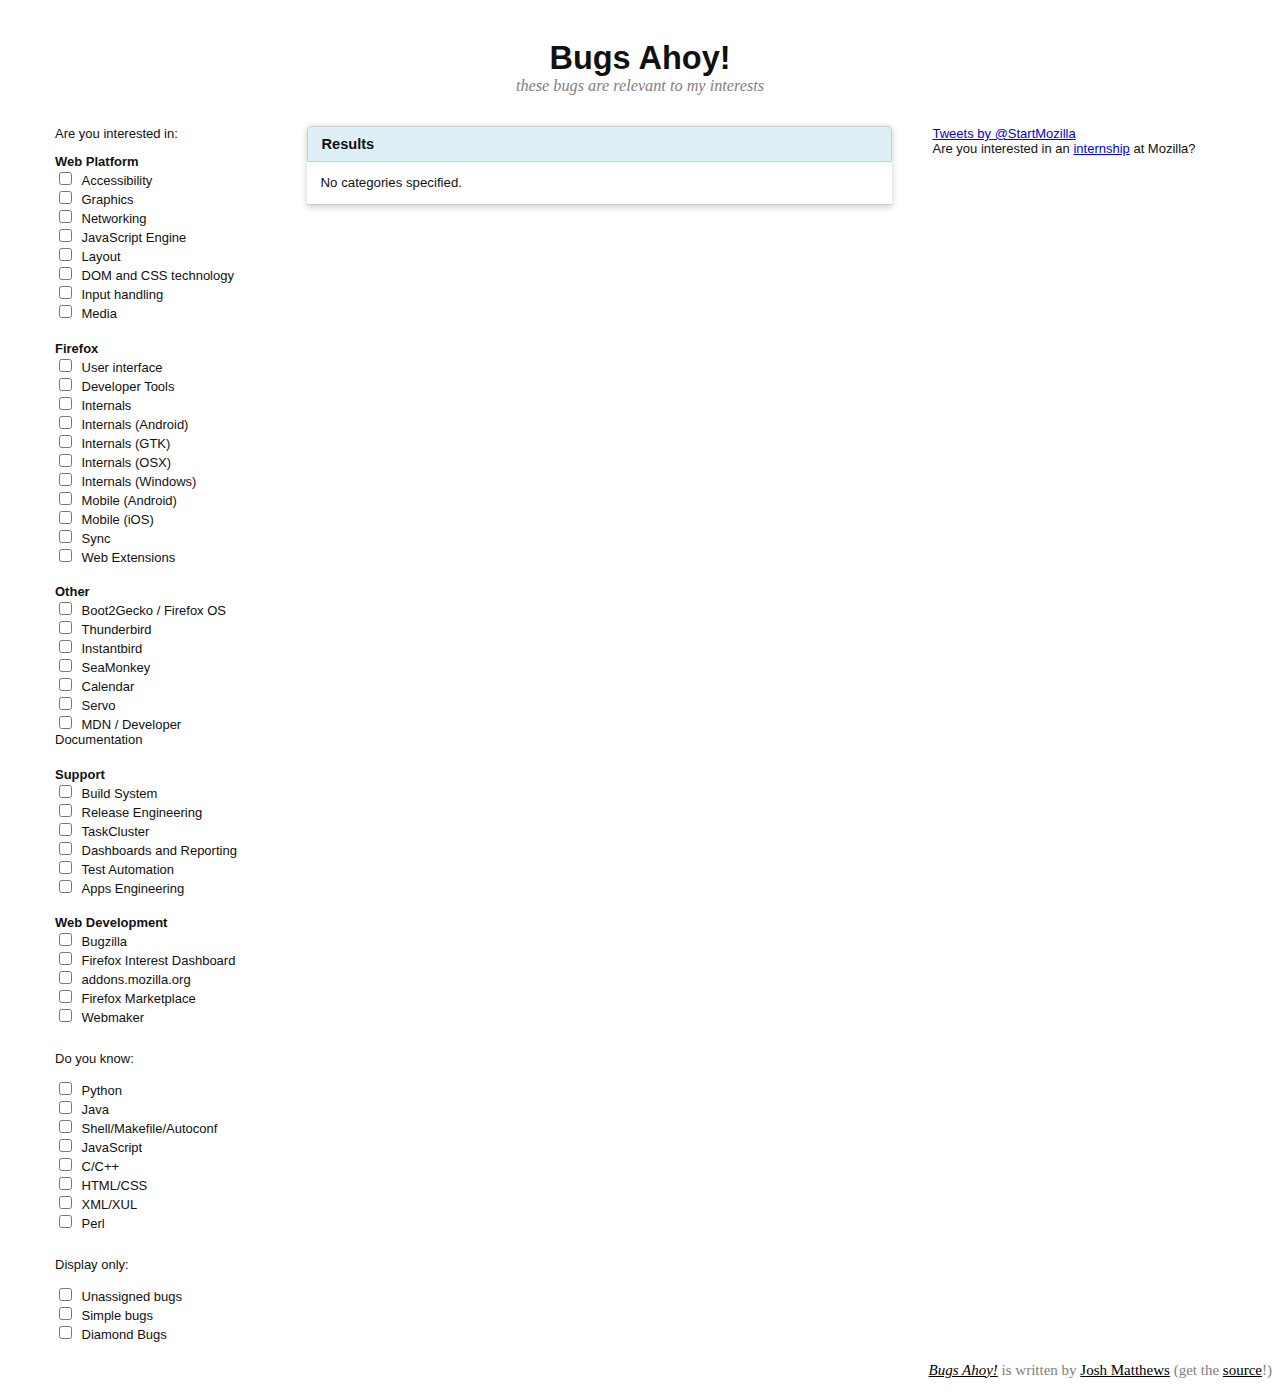
==== commit 0ddd43c7: "Add internship link" ====
--- a/index.html
+++ b/index.html
@@ -160,6 +160,10 @@
       height="300" href="https://twitter.com/StartMozilla" data-widget-id="514951453161422848">Tweets by @StartMozilla</a>
       <script>!function(d,s,id){var js,fjs=d.getElementsByTagName(s)[0],p=/^http:/.test(d.location)?'http':'https';if(!d.getElementById(id)){js=d.createElement(s);js.id=id;js.src=p+"://platform.twitter.com/widgets.js";fjs.parentNode.insertBefore(js,fjs);}}(document,"script","twitter-wjs");</script>
     </div>
+
+    <div class="ba-internships">
+        <span>Are you interested in an <a href="https://wiki.mozilla.org/Internship_Opportunities">internship</a> at Mozilla?</span>
+    </div>
   </aside>
 </div>
 
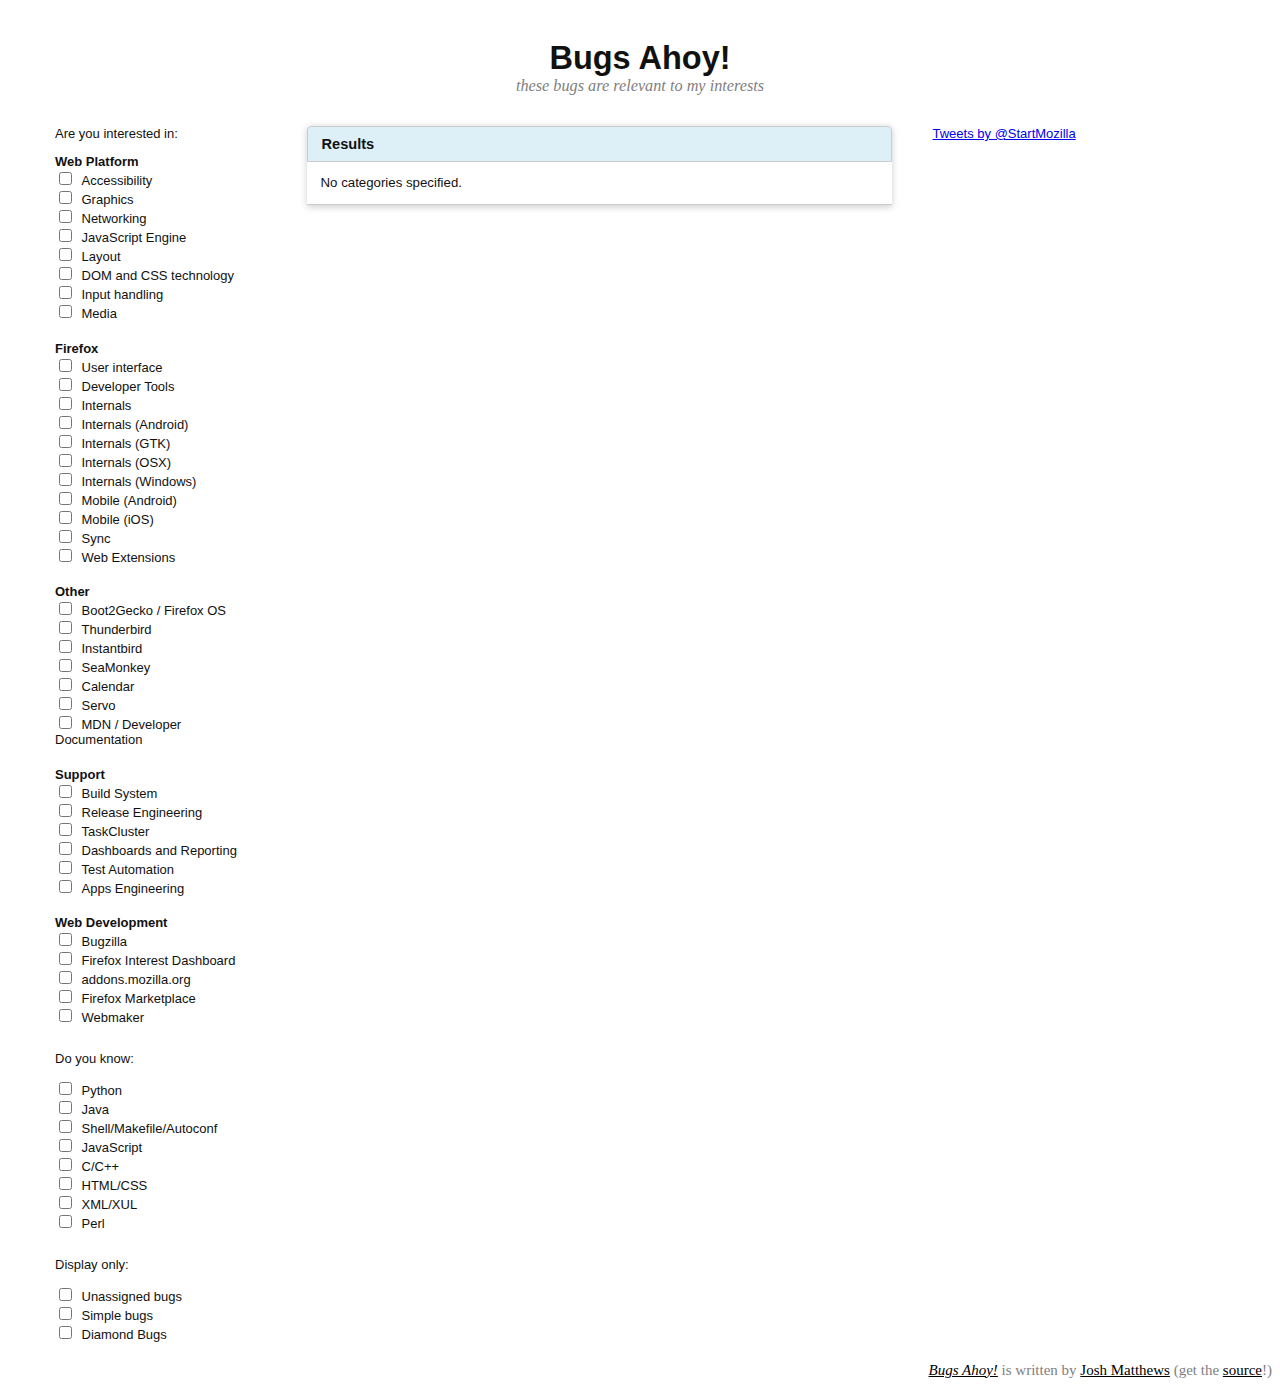
==== commit ab21c3fd: "Refactor simple-hint bar" ====
--- a/index.html
+++ b/index.html
@@ -143,9 +143,12 @@
 
   <div id="bugs" role="main">
     <div id="ba-header" role="log">Results <span id="total"></span> <img id="throbber" alt="Fetching results" src="loading.gif" style="visibility: hidden; float: right"></div>
-    <div id="simple-hint">Do you want to display only simple bugs?
-      <input type="button" value="No" onclick="$(this.parentNode).fadeOut()">
-      <input type="button" value="Yes" onclick="document.getElementById('simple').checked = true; toggleCategoryById('simple');">
+    <div id="simple-hint" class="simple-hint">
+      <div class="simple-hint-text">Do you want to display only simple bugs?</div>
+      <div class="simple-hint-buttons">
+        <input class="simple-hint-button" type="button" value="Yes" onclick="document.getElementById('simple').checked = true; toggleCategoryById('simple');">
+        <input class="simple-hint-button" type="button" value="No" onclick="$(this.parentNode).fadeOut()">
+      </div>
     </div>
     <div id="bugs_content">
       <div class="bug"><span>No categories specified.</span></div>
@@ -159,10 +162,6 @@
       <a class="twitter-timeline" swidth="500"
       height="300" href="https://twitter.com/StartMozilla" data-widget-id="514951453161422848">Tweets by @StartMozilla</a>
       <script>!function(d,s,id){var js,fjs=d.getElementsByTagName(s)[0],p=/^http:/.test(d.location)?'http':'https';if(!d.getElementById(id)){js=d.createElement(s);js.id=id;js.src=p+"://platform.twitter.com/widgets.js";fjs.parentNode.insertBefore(js,fjs);}}(document,"script","twitter-wjs");</script>
-    </div>
-
-    <div class="ba-internships">
-        <span>Are you interested in an <a href="https://wiki.mozilla.org/Internship_Opportunities">internship</a> at Mozilla?</span>
     </div>
   </aside>
 </div>
--- a/style.css
+++ b/style.css
@@ -144,15 +144,25 @@
     font-weight: normal;
 }
 
-#simple-hint {
+.simple-hint {
     background-color: #F7F7C0;
     overflow: hidden;
-    font-size: 1.1em;
     border: 1px solid #ccc;
     padding: 9px 14px;
     display: none;
 }
 
-#simple-hint input {
+.simple-hint-text {
+    float: left;
+    font-size: 1.1em;
+    line-height: 1.9em;
+}
+
+.simple-hint-buttons {
     float: right;
+    white-space: nowrap;
 }
+
+.simple-hint-button {
+    height: 1.9em:
+}
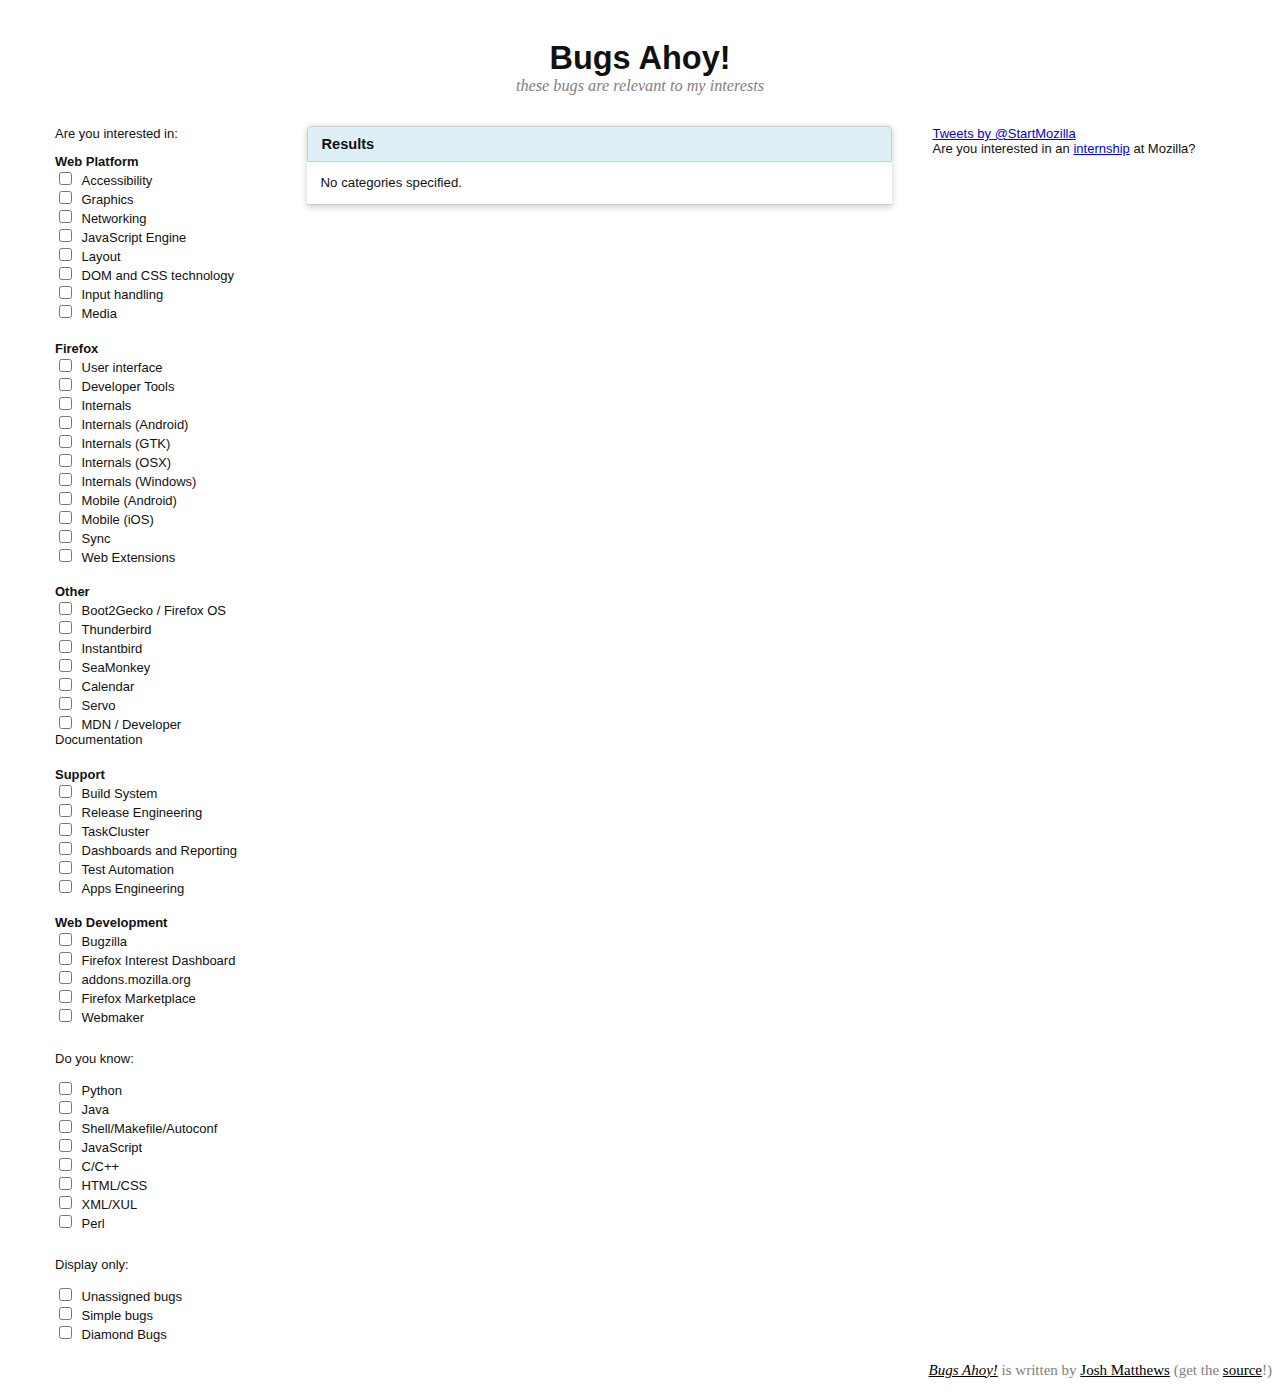
==== commit 63cf7821: "Merge 0ddd43c7eddbc9cb63e5854922117c4529996414 into a74a264553e90bddfe9f05f36c738ba8931f98bb" ====
--- a/index.html
+++ b/index.html
@@ -6,7 +6,7 @@
   <link rel="stylesheet" type="text/css" href="style.css">
   <link rel="stylesheet" type="text/css" href="uitooltip.min.css">
 
-  <script type="text/javascript" src="http://ajax.googleapis.com/ajax/libs/jquery/1.7.1/jquery.min.js"></script>
+  <script type="text/javascript" src="https://ajax.googleapis.com/ajax/libs/jquery/1.7.1/jquery.min.js"></script>
   <script type="text/javascript" src="uitooltip.min.js"></script>
   <script type="text/javascript" src="bz-0.2.3.js"></script>
   <script type="text/javascript" src="magic.js"></script>
@@ -163,6 +163,10 @@
       height="300" href="https://twitter.com/StartMozilla" data-widget-id="514951453161422848">Tweets by @StartMozilla</a>
       <script>!function(d,s,id){var js,fjs=d.getElementsByTagName(s)[0],p=/^http:/.test(d.location)?'http':'https';if(!d.getElementById(id)){js=d.createElement(s);js.id=id;js.src=p+"://platform.twitter.com/widgets.js";fjs.parentNode.insertBefore(js,fjs);}}(document,"script","twitter-wjs");</script>
     </div>
+
+    <div class="ba-internships">
+        <span>Are you interested in an <a href="https://wiki.mozilla.org/Internship_Opportunities">internship</a> at Mozilla?</span>
+    </div>
   </aside>
 </div>
 
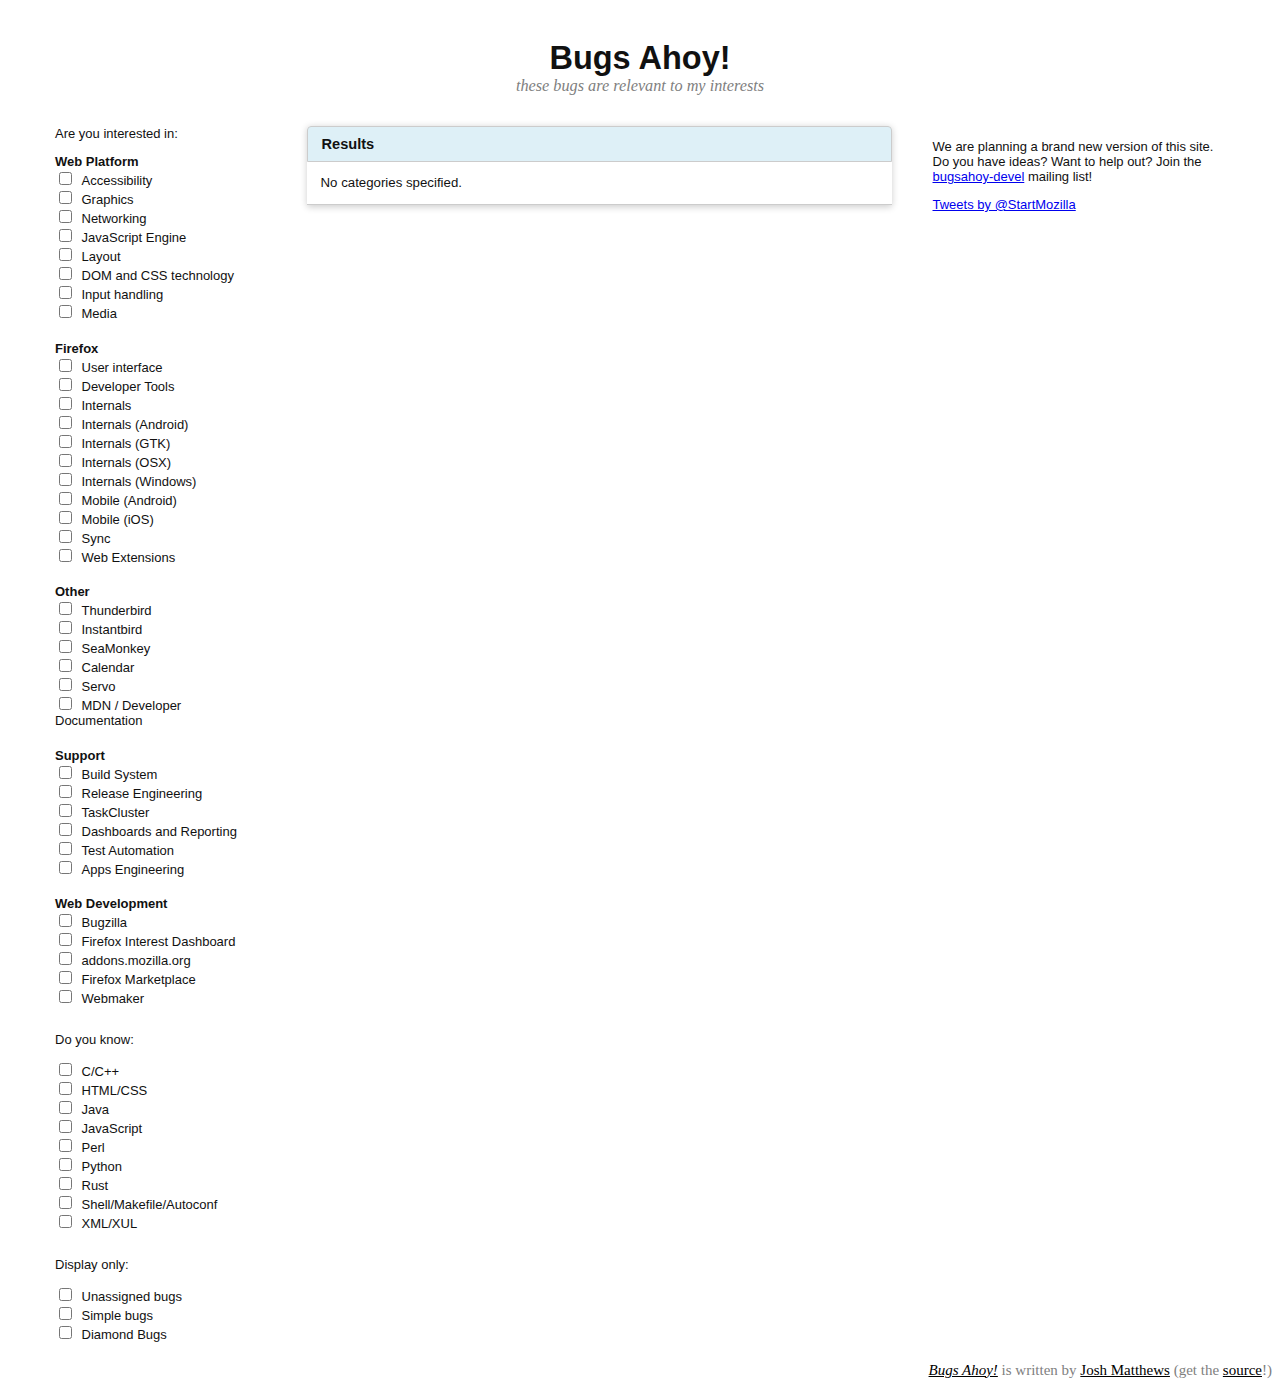
==== commit 383e9b19: "Remove remaining UI for B2G (#180)" ====
--- a/index.html
+++ b/index.html
@@ -97,8 +97,7 @@
         },
         {
           'name': 'Other',
-          'entries': [["b2g", "Boot2Gecko / Firefox OS"],
-                      ["thunderbird", "Thunderbird"],
+          'entries': [["thunderbird", "Thunderbird"],
                       ["instantbird", "Instantbird"],
                       ["seamonkey", "SeaMonkey"],
                       ["calendar", "Calendar"],
@@ -129,9 +128,17 @@
     </script>
     <p class="choice-title">Do you know:</p>
     <script>
-        addCategories([["py", "Python"], ["java", "Java"], ["sh", "Shell/Makefile/Autoconf"],
-                       ["js", "JavaScript"], ["cpp", "C/C++"], ["html", "HTML/CSS"], ["xml", "XML/XUL"],
-                       ["perl", "Perl"]]);
+        addCategories([
+          ["cpp", "C/C++"],
+          ["html", "HTML/CSS"],
+          ["java", "Java"],
+          ["js", "JavaScript"],
+          ["perl", "Perl"],
+          ["py", "Python"],
+          ["rust", "Rust"],
+          ["sh", "Shell/Makefile/Autoconf"],
+          ["xml", "XML/XUL"],
+        ]);
     </script>
     <p class="choice-title">Display only:</p>
     <script>
@@ -158,14 +165,17 @@
   <aside class="aside">
     <ul id="ba-extra" role="complementary"></ul>
 
+    <div class="call-to-action">
+        <p>We are planning a brand new version of this site.  Do you have
+        ideas?  Want to help out?  Join the
+        <a href="https://mail.mozilla.org/listinfo/bugsahoy-devel">bugsahoy-devel</a>
+        mailing list</a>!</p>
+    </div>
+
     <div class="ba-twitter">
       <a class="twitter-timeline" swidth="500"
       height="300" href="https://twitter.com/StartMozilla" data-widget-id="514951453161422848">Tweets by @StartMozilla</a>
       <script>!function(d,s,id){var js,fjs=d.getElementsByTagName(s)[0],p=/^http:/.test(d.location)?'http':'https';if(!d.getElementById(id)){js=d.createElement(s);js.id=id;js.src=p+"://platform.twitter.com/widgets.js";fjs.parentNode.insertBefore(js,fjs);}}(document,"script","twitter-wjs");</script>
-    </div>
-
-    <div class="ba-internships">
-        <span>Are you interested in an <a href="https://wiki.mozilla.org/Internship_Opportunities">internship</a> at Mozilla?</span>
     </div>
   </aside>
 </div>
